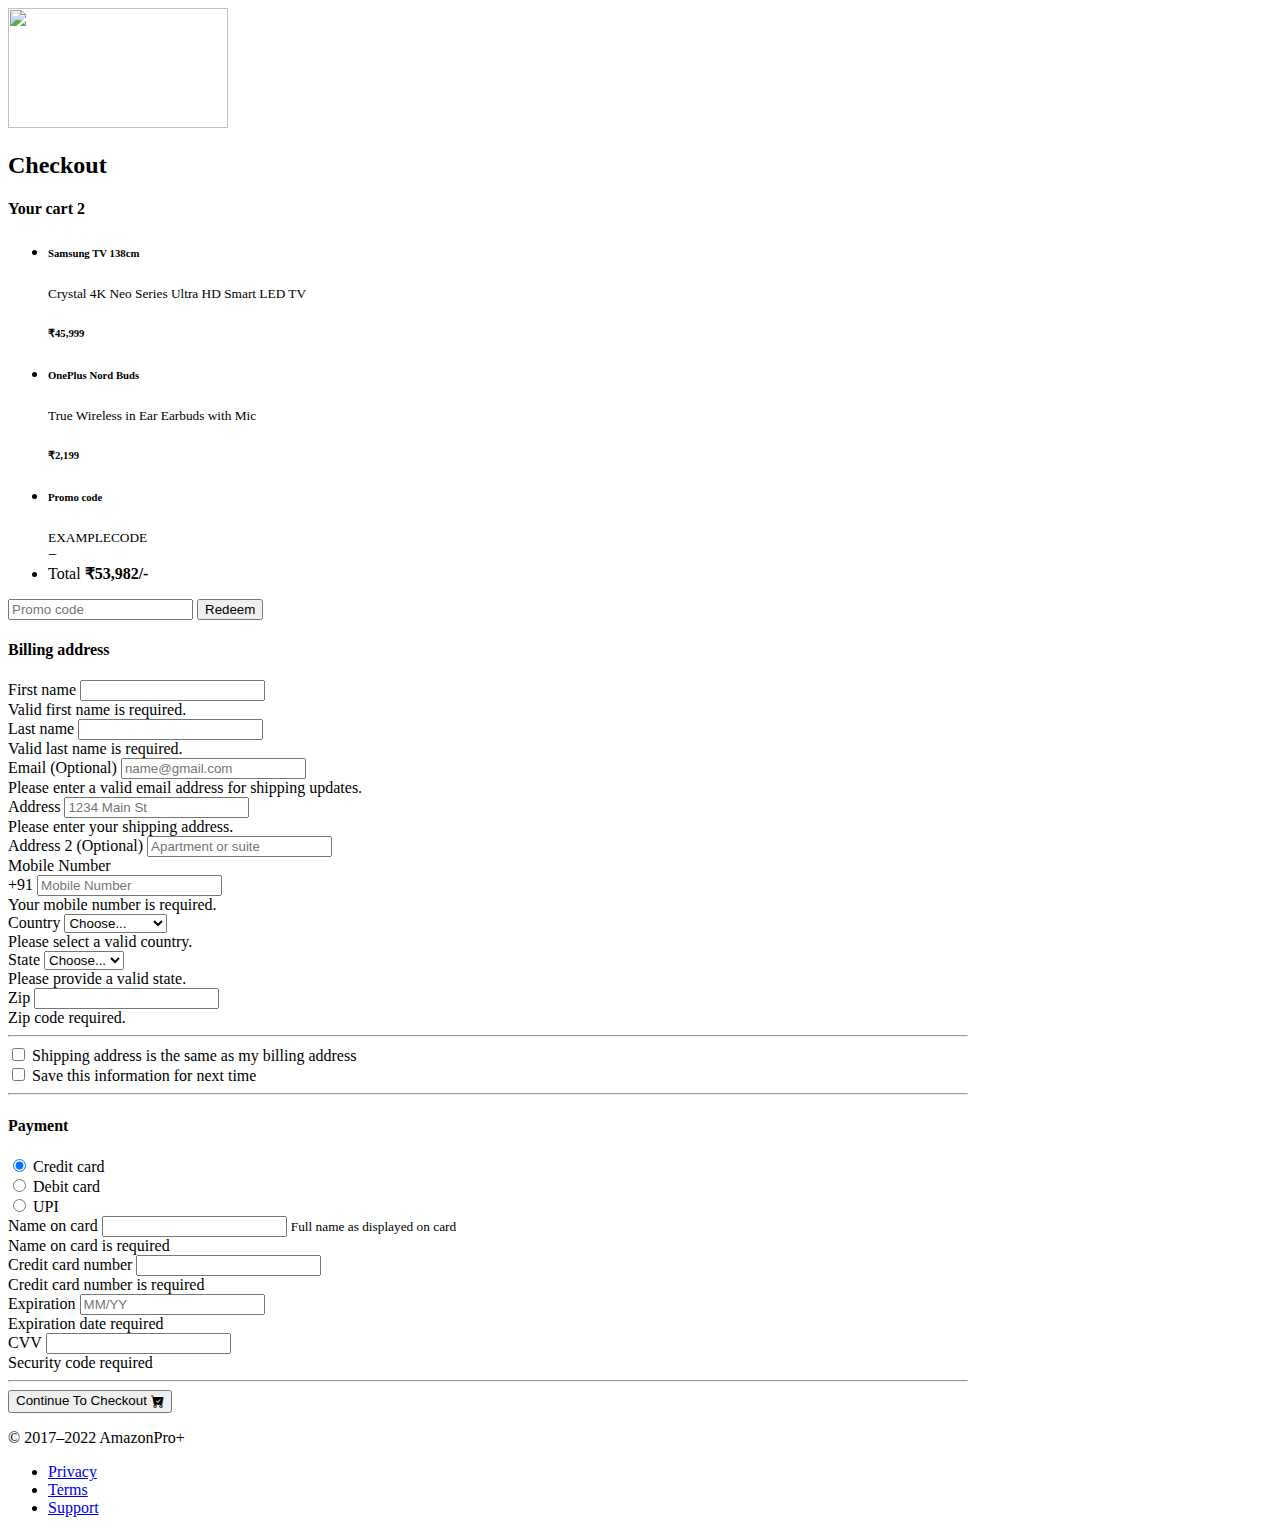
==== checkout.html @ 271145c6 "update" ====
<!DOCTYPE html>
<html lang="en">

<head>
    <meta charset="utf-8" />
    <meta name="viewport" content="width=device-width, initial-scale=1" />
    <meta name="description" content="" />
    <meta name="author" content="Mark Otto, Jacob Thornton, and Bootstrap contributors" />
    <meta name="generator" content="Hugo 0.98.0" />
    <title>Checkout</title>
    <link rel="stylesheet" href="https://cdn.jsdelivr.net/npm/bootstrap-icons@1.11.1/font/bootstrap-icons.css">
    <link rel="canonical" href="https://getbootstrap.com/docs/5.2/examples/checkout/" />

    <link href="https://cdn.jsdelivr.net/npm/bootstrap@5.2.0-beta1/dist/css/bootstrap.min.css" rel="stylesheet"
        integrity="sha384-0evHe/X+R7YkIZDRvuzKMRqM+OrBnVFBL6DOitfPri4tjfHxaWutUpFmBp4vmVor" crossorigin="anonymous" />

    <style>
        .bd-placeholder-img {
            font-size: 1.125rem;
            text-anchor: middle;
            -webkit-user-select: none;
            -moz-user-select: none;
            user-select: none;
        }

        @media (min-width: 768px) {
            .bd-placeholder-img-lg {
                font-size: 3.5rem;
            }
        }

        .b-example-divider {
            height: 3rem;
            background-color: rgba(0, 0, 0, 0.1);
            border: solid rgba(0, 0, 0, 0.15);
            border-width: 1px 0;
            box-shadow: inset 0 0.5em 1.5em rgba(0, 0, 0, 0.1),
                inset 0 0.125em 0.5em rgba(0, 0, 0, 0.15);
        }

        .b-example-vr {
            flex-shrink: 0;
            width: 1.5rem;
            height: 100vh;
        }

        .bi {
            vertical-align: -0.125em;
            fill: currentColor;
        }

        .nav-scroller {
            position: relative;
            z-index: 2;
            height: 2.75rem;
            overflow-y: hidden;
        }

        .nav-scroller .nav {
            display: flex;
            flex-wrap: nowrap;
            padding-bottom: 1rem;
            margin-top: -1px;
            overflow-x: auto;
            text-align: center;
            white-space: nowrap;
            -webkit-overflow-scrolling: touch;
        }

        .container {
            max-width: 960px;
        }
    </style>
</head>

<body class="bg-light">
    <div class="container">
        <main>
            <div class="py-5 text-center">
                <img class="d-block mx-auto mb-4" src="https://1000logos.net/wp-content/uploads/2016/10/Amazon-Logo.png"
                    alt="" width="220" height="120" />
                <h2>Checkout</h2>
                <!-- <p class="lead">
                    Below is an example form built entirely with Bootstrap’s form
                    controls. Each required form group has a validation state that can
                    be triggered by attempting to submit the form without completing it.
                </p> -->
            </div>

            <div class="row g-5">
                <div class="col-md-5 col-lg-4 order-md-last">
                    <h4 class="d-flex justify-content-between align-items-center mb-3">
                        <span class="text-primary">Your cart</span>
                        <span class="badge bg-primary rounded-pill">2</span>
                    </h4>
                    <ul class="list-group mb-3">
                        <li class="list-group-item d-flex justify-content-between lh-sm">
                            <div>
                                <h6 class="my-0">Samsung TV 138cm</h6>
                                <small class="text-muted">Crystal 4K Neo Series Ultra HD Smart LED TV</small>
                                <h6>₹45,999</h6>
                            </div>
                            <span class="text-muted"></span>
                        </li>
                        <li class="list-group-item d-flex justify-content-between lh-sm">
                            <div>
                                <h6 class="my-0">OnePlus Nord Buds</h6>
                                <small class="text-muted">True Wireless in Ear Earbuds with Mic</small>
                                <h6>₹2,199</h6>
                            </div>
                            <span class="text-muted"></span>
                        </li>
                        <!-- <li class="list-group-item d-flex justify-content-between lh-sm">
                            <div>
                                <h6 class="my-0">Third item</h6>
                                <small class="text-muted">Brief description</small>
                            </div>
                            <span class="text-muted"></span>
                        </li> -->
                        <li class="list-group-item d-flex justify-content-between bg-light">
                            <div class="text-success">
                                <h6 class="my-0">Promo code</h6>
                                <small>EXAMPLECODE</small>
                            </div>
                            <span class="text-success">−</span>
                        </li>
                        <li class="list-group-item d-flex justify-content-between">
                            <span>Total</span>
                            <strong>₹53,982/-</strong>
                        </li>
                    </ul>

                    <form class="card p-2">
                        <div class="input-group">
                            <input type="text" class="form-control" placeholder="Promo code" />
                            <button type="submit" class="btn btn-success">Redeem</button>
                        </div>
                    </form>
                </div>
                <div class="col-md-7 col-lg-8">
                    <h4 class="mb-3">Billing address</h4>
                    <form class="needs-validation" novalidate>
                        <div class="row g-3">
                            <div class="col-sm-6">
                                <label for="firstName" class="form-label">First name</label>
                                <input type="text" class="form-control" id="firstName" placeholder="" value=""
                                    required />
                                <div class="invalid-feedback">
                                    Valid first name is required.
                                </div>
                            </div>

                            <div class="col-sm-6">
                                <label for="lastName" class="form-label">Last name</label>
                                <input type="text" class="form-control" id="lastName" placeholder="" value=""
                                    required />
                                <div class="invalid-feedback">
                                    Valid last name is required.
                                </div>
                            </div>

                            <!-- <div class="col-12">
                                <label for="username" class="form-label">Username</label>
                                <div class="input-group has-validation">
                                    <span class="input-group-text">@</span>
                                    <input type="text" class="form-control" id="username" placeholder="Username"
                                        required />
                                    <div class="invalid-feedback">
                                        Your username is required.
                                    </div>
                                </div>
                            </div> -->

                            <div class="col-12">
                                <label for="email" class="form-label">Email <span
                                        class="text-muted">(Optional)</span></label>
                                <input type="email" class="form-control" id="email" placeholder="name@gmail.com" />
                                <div class="invalid-feedback">
                                    Please enter a valid email address for shipping updates.
                                </div>
                            </div>

                            <div class="col-12">
                                <label for="address" class="form-label">Address</label>
                                <input type="text" class="form-control" id="address" placeholder="1234 Main St"
                                    required />
                                <div class="invalid-feedback">
                                    Please enter your shipping address.
                                </div>
                            </div>

                            <div class="col-12">
                                <label for="address2" class="form-label">Address 2 <span
                                        class="text-muted">(Optional)</span></label>
                                <input type="text" class="form-control" id="address2"
                                    placeholder="Apartment or suite" />
                            </div>

                            <div class="col-12">
                                <label for="username" class="form-label">Mobile Number</label>
                                <div class="input-group has-validation">
                                    <span class="input-group-text">+91</span>
                                    <input type="number" class="form-control" id="username" placeholder="Mobile Number"
                                        required />
                                    <div class="invalid-feedback">
                                        Your mobile number is required.
                                    </div>
                                </div>
                            </div>

                            <div class="col-md-5">
                                <label for="country" class="form-label">Country</label>
                                <select class="form-select" id="country" required>
                                    <option value="">Choose...</option>
                                    <option>United States</option>
                                </select>
                                <div class="invalid-feedback">
                                    Please select a valid country.
                                </div>
                            </div>

                            <div class="col-md-4">
                                <label for="state" class="form-label">State</label>
                                <select class="form-select" id="state" required>
                                    <option value="">Choose...</option>
                                    <option>California</option>
                                </select>
                                <div class="invalid-feedback">
                                    Please provide a valid state.
                                </div>
                            </div>

                            <div class="col-md-3">
                                <label for="zip" class="form-label">Zip</label>
                                <input type="number" class="form-control" id="zip" placeholder="" required />
                                <div class="invalid-feedback">Zip code required.</div>
                            </div>
                        </div>

                        <hr class="my-4" />

                        <div class="form-check">
                            <input type="checkbox" class="form-check-input" id="same-address" />
                            <label class="form-check-label" for="same-address">Shipping address is the same as my
                                billing address</label>
                        </div>

                        <div class="form-check">
                            <input type="checkbox" class="form-check-input" id="save-info" />
                            <label class="form-check-label" for="save-info">Save this information for next time</label>
                        </div>

                        <hr class="my-4" />

                        <h4 class="mb-3">Payment</h4>

                        <div class="my-3">
                            <div class="form-check">
                                <input id="credit" name="paymentMethod" type="radio" class="form-check-input" checked
                                    required />
                                <label class="form-check-label" for="credit">Credit card</label>
                            </div>
                            <div class="form-check">
                                <input id="debit" name="paymentMethod" type="radio" class="form-check-input" required />
                                <label class="form-check-label" for="debit">Debit card</label>
                            </div>
                            <div class="form-check">
                                <input id="paypal" name="paymentMethod" type="radio" class="form-check-input"
                                    required />
                                <label class="form-check-label" for="paypal">UPI</label>
                            </div>
                        </div>

                        <div class="row gy-3">
                            <div class="col-md-6">
                                <label for="cc-name" class="form-label">Name on card</label>
                                <input type="text" class="form-control" id="cc-name" placeholder="" required />
                                <small class="text-muted">Full name as displayed on card</small>
                                <div class="invalid-feedback">Name on card is required</div>
                            </div>

                            <div class="col-md-6">
                                <label for="cc-number" class="form-label">Credit card number</label>
                                <input type="text" class="form-control" id="cc-number" placeholder="" required />
                                <div class="invalid-feedback">
                                    Credit card number is required
                                </div>
                            </div>


                            <div class="col-md-3">
                                <label for="cc-expiration" class="form-label">Expiration</label>
                                <input type="text" class="form-control" id="cc-expiration" placeholder="MM/YY"
                                    required />
                                <div class="invalid-feedback">Expiration date required</div>
                            </div>

                            <div class="col-md-3">
                                <label for="cc-cvv" class="form-label">CVV</label>
                                <input type="password" class="form-control" id="cc-cvv" placeholder="" required />
                                <div class="invalid-feedback">Security code required</div>
                            </div>
                        </div>

                        <hr class="my-4" />

                        <!-- <div>
                            <label class="switch">
                                <input type="checkbox">
                                <span class="slider"></span>
                            </label>
                        </div> -->



                        <button class="w-100 btn btn-primary btn-lg" type="submit">
                            Continue To Checkout
                            <i class="bi bi-cart-check-fill"></i>
                        </button>
                    </form>
                </div>
            </div>
        </main>

        <footer class="my-5 pt-5 text-muted text-center text-small">
            <p class="mb-1">&copy; 2017–2022 AmazonPro+</p>
            <ul class="list-inline">
                <li class="list-inline-item"><a href="#">Privacy</a></li>
                <li class="list-inline-item"><a href="#">Terms</a></li>
                <li class="list-inline-item"><a href="#">Support</a></li>
            </ul>
        </footer>
    </div>

    <script src="https://cdn.jsdelivr.net/npm/bootstrap@5.2.0-beta1/dist/js/bootstrap.bundle.min.js"
        integrity="sha384-pprn3073KE6tl6bjs2QrFaJGz5/SUsLqktiwsUTF55Jfv3qYSDhgCecCxMW52nD2"
        crossorigin="anonymous"></script>

    <script>
        // Example starter JavaScript for disabling form submissions if there are invalid fields
        (() => {
            "use strict";

            // Fetch all the forms we want to apply custom Bootstrap validation styles to
            const forms = document.querySelectorAll(".needs-validation");

            // Loop over them and prevent submission
            Array.from(forms).forEach((form) => {
                form.addEventListener(
                    "submit",
                    (event) => {
                        if (!form.checkValidity()) {
                            event.preventDefault();
                            event.stopPropagation();
                        }

                        form.classList.add("was-validated");
                    },
                    false
                );
            });
        })();
    </script>
</body>

</html>
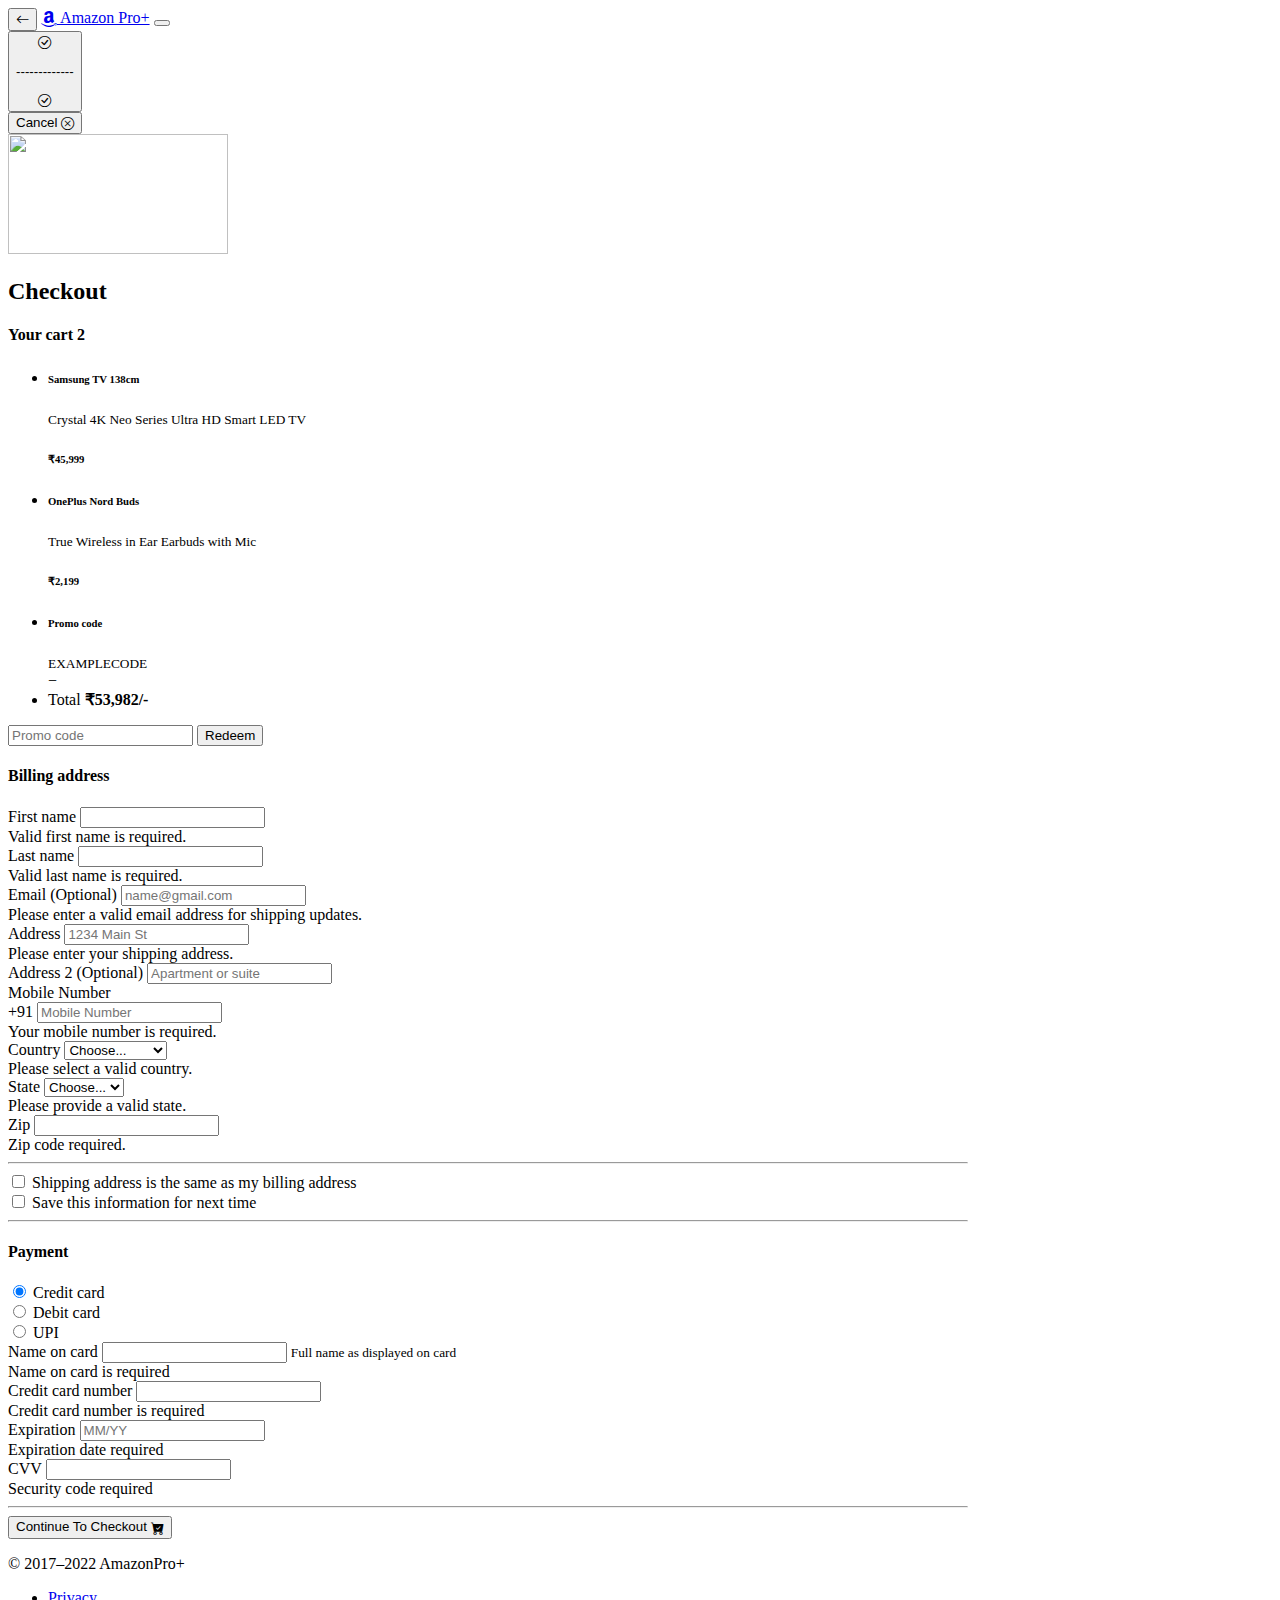
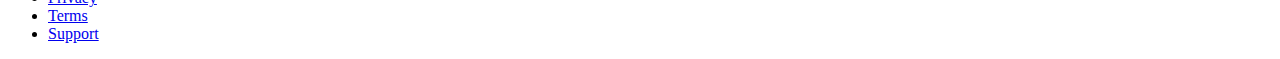
==== commit 9cd650d9: "update" ====
--- a/checkout.html
+++ b/checkout.html
@@ -72,6 +72,42 @@
         }
     </style>
 </head>
+
+<!-- navbar start -->
+<nav class="navbar navbar-expand-lg alert alert-primary mt-0">
+    <div class="container">
+        <button class="btn">
+            <i class="bi bi-arrow-left"></i>
+        </button>
+        <a class="navbar-brand" href="#">
+            <i class="bi bi-amazon"></i>
+            Amazon Pro+</a>
+        <button class="navbar-toggler" type="button" data-bs-toggle="collapse" data-bs-target="#navbarNavAltMarkup">
+            <span class="navbar-toggler-icon"></span>
+        </button>
+        <div class="row g-5">
+            <div class="col-md-5 col-lg-4 order-md-last">
+
+                <button type="button" class="btn btn-primary">
+                    <i class="bi bi-check-circle"></i>
+                    <p>-------------</p>
+                    <i class="bi bi-check-circle"></i>
+
+                </button>
+
+                <div>
+                    <button data-bs-toggle="collapse" data-bs-target="#login" type="button"
+                        class="btn btn-outline-dark">
+                        Cancel <i class="bi bi-x-circle"></i>
+                    </button>
+                </div>
+            </div>
+
+
+        </div>
+</nav>
+
+<!-- navbar end -->
 
 <body class="bg-light">
     <div class="container">
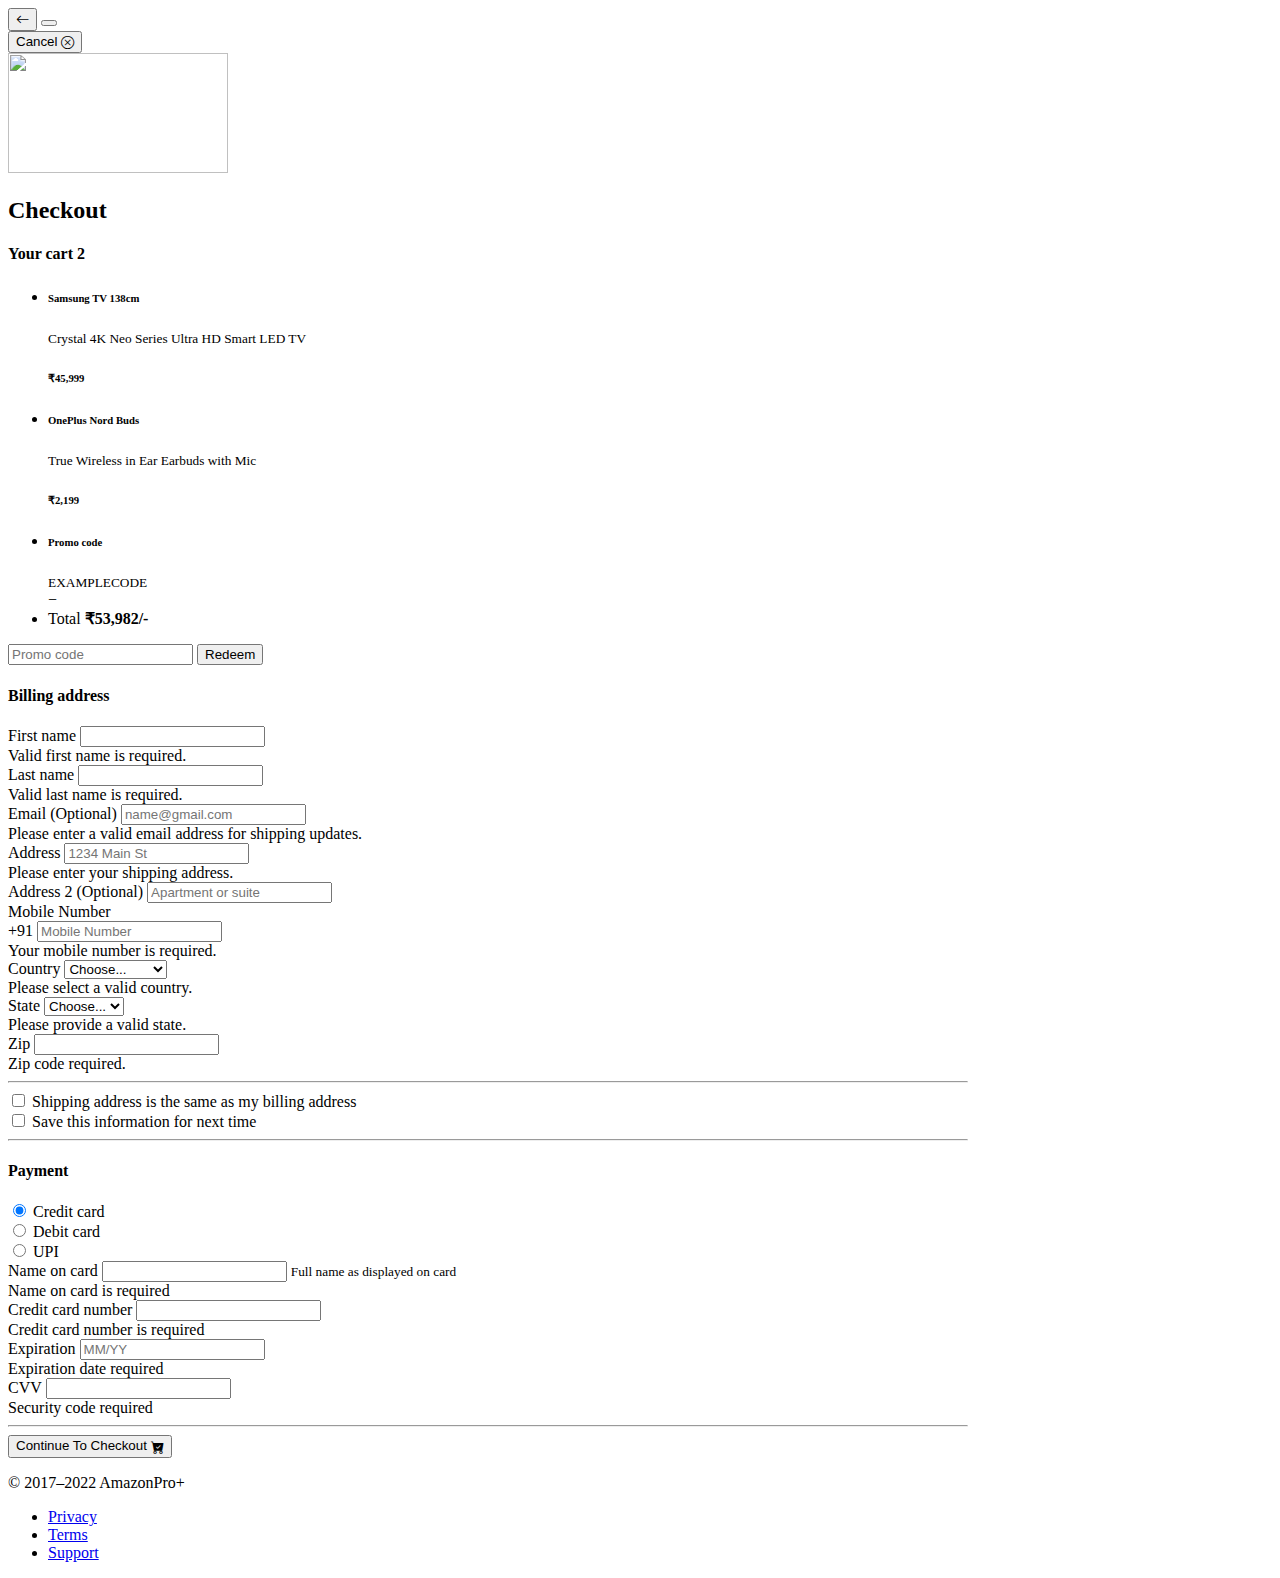
==== commit e12430fe: "update" ====
--- a/checkout.html
+++ b/checkout.html
@@ -76,16 +76,16 @@
 <!-- navbar start -->
 <nav class="navbar navbar-expand-lg alert alert-primary mt-0">
     <div class="container">
-        <button class="btn">
+        <button class="btn" onclick="location.href='index.html'">
             <i class="bi bi-arrow-left"></i>
         </button>
-        <a class="navbar-brand" href="#">
+        <!-- <a class="navbar-brand" href="#">
             <i class="bi bi-amazon"></i>
-            Amazon Pro+</a>
+            Amazon Pro+</a> -->
         <button class="navbar-toggler" type="button" data-bs-toggle="collapse" data-bs-target="#navbarNavAltMarkup">
             <span class="navbar-toggler-icon"></span>
         </button>
-        <div class="row g-5">
+        <!-- <div class="row g-5">
             <div class="col-md-5 col-lg-4 order-md-last">
 
                 <button type="button" class="btn btn-primary">
@@ -93,18 +93,17 @@
                     <p>-------------</p>
                     <i class="bi bi-check-circle"></i>
 
-                </button>
-
-                <div>
-                    <button data-bs-toggle="collapse" data-bs-target="#login" type="button"
-                        class="btn btn-outline-dark">
-                        Cancel <i class="bi bi-x-circle"></i>
-                    </button>
-                </div>
-            </div>
-
-
+                </button> -->
+
+        <div>
+            <button data-bs-toggle="collapse" data-bs-target="#login" type="button" class="btn btn-outline-dark">
+                Cancel <i class="bi bi-x-circle"></i>
+            </button>
         </div>
+    </div>
+
+
+    </div>
 </nav>
 
 <!-- navbar end -->
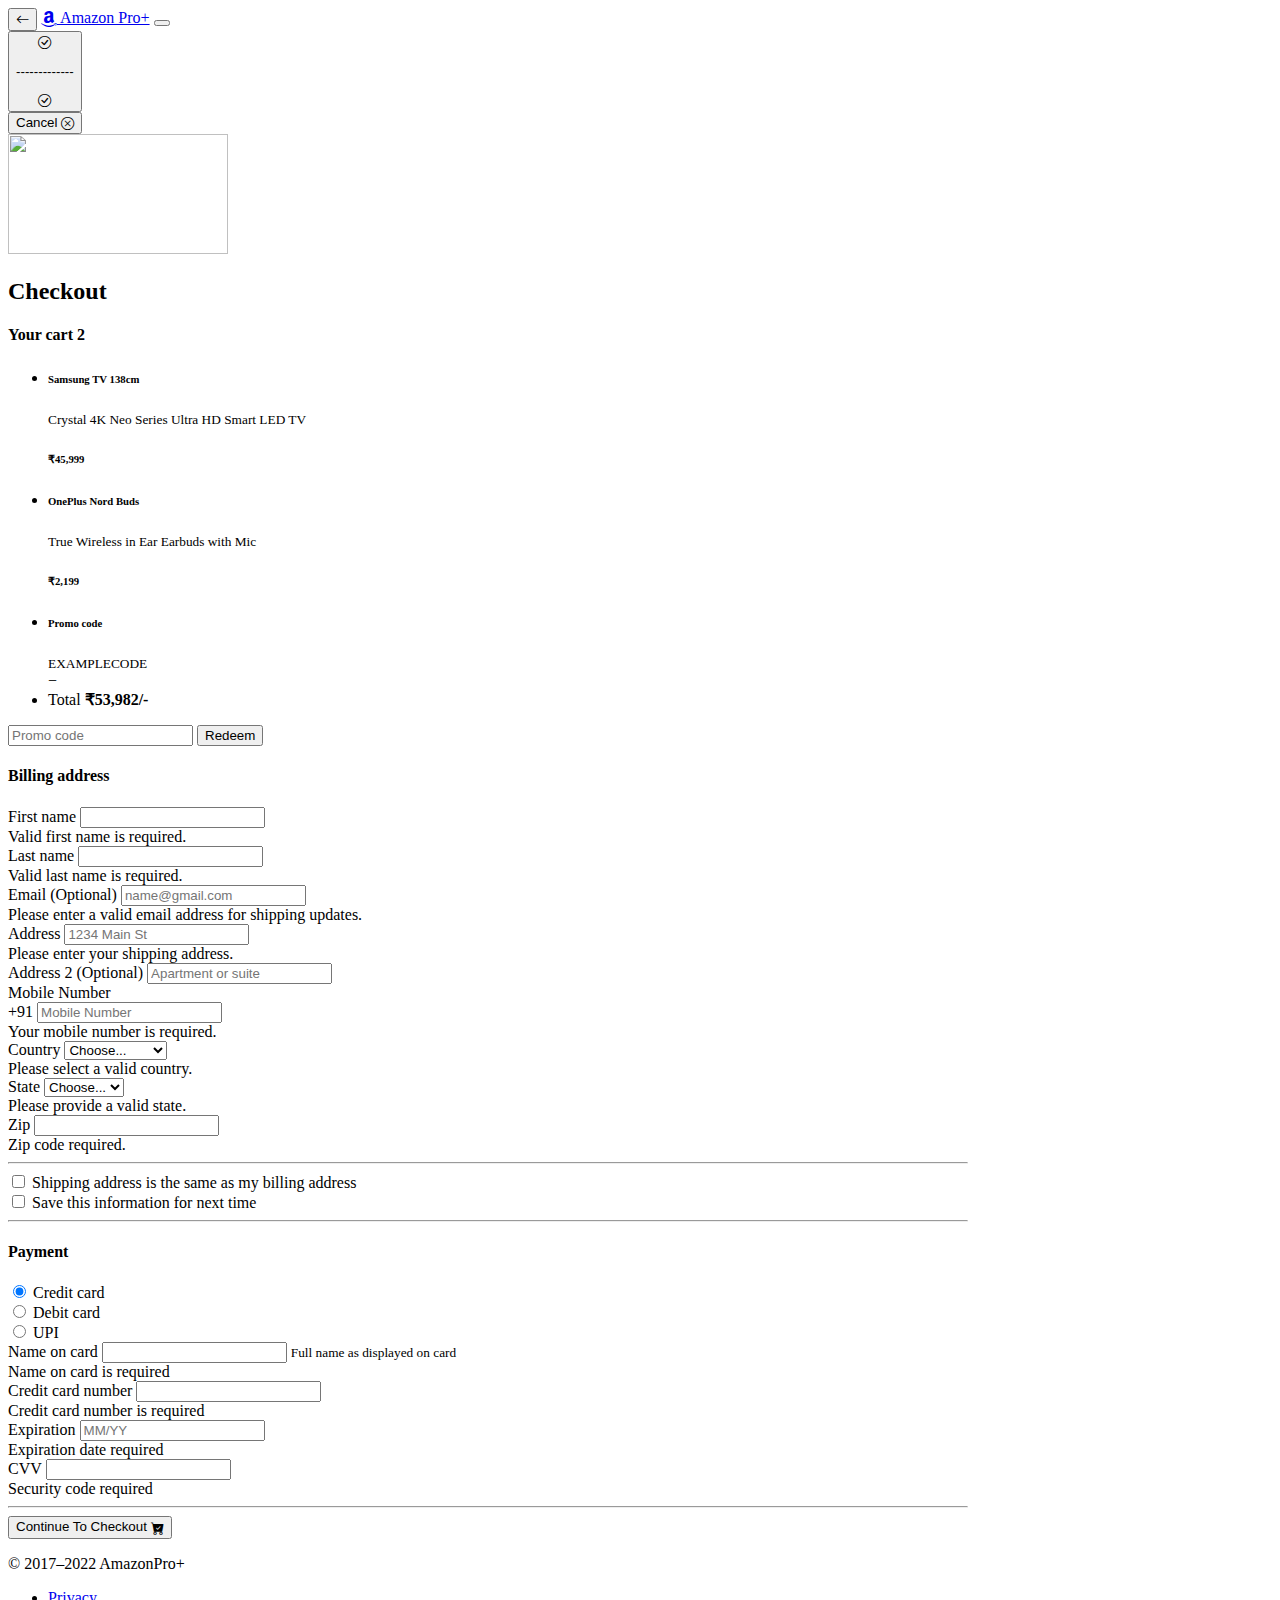
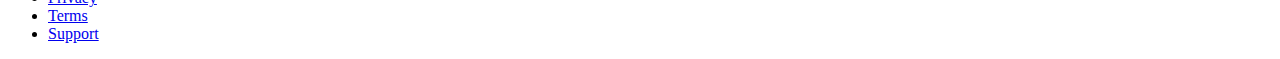
==== commit 4f3eef9d: "update" ====
--- a/checkout.html
+++ b/checkout.html
@@ -76,16 +76,16 @@
 <!-- navbar start -->
 <nav class="navbar navbar-expand-lg alert alert-primary mt-0">
     <div class="container">
-        <button class="btn" onclick="location.href='index.html'">
+        <button class="btn">
             <i class="bi bi-arrow-left"></i>
         </button>
-        <!-- <a class="navbar-brand" href="#">
+        <a class="navbar-brand" href="#">
             <i class="bi bi-amazon"></i>
-            Amazon Pro+</a> -->
+            Amazon Pro+</a>
         <button class="navbar-toggler" type="button" data-bs-toggle="collapse" data-bs-target="#navbarNavAltMarkup">
             <span class="navbar-toggler-icon"></span>
         </button>
-        <!-- <div class="row g-5">
+        <div class="row g-5">
             <div class="col-md-5 col-lg-4 order-md-last">
 
                 <button type="button" class="btn btn-primary">
@@ -93,17 +93,18 @@
                     <p>-------------</p>
                     <i class="bi bi-check-circle"></i>
 
-                </button> -->
-
-        <div>
-            <button data-bs-toggle="collapse" data-bs-target="#login" type="button" class="btn btn-outline-dark">
-                Cancel <i class="bi bi-x-circle"></i>
-            </button>
+                </button>
+
+                <div>
+                    <button data-bs-toggle="collapse" data-bs-target="#login" type="button"
+                        class="btn btn-outline-dark">
+                        Cancel <i class="bi bi-x-circle"></i>
+                    </button>
+                </div>
+            </div>
+
+
         </div>
-    </div>
-
-
-    </div>
 </nav>
 
 <!-- navbar end -->
